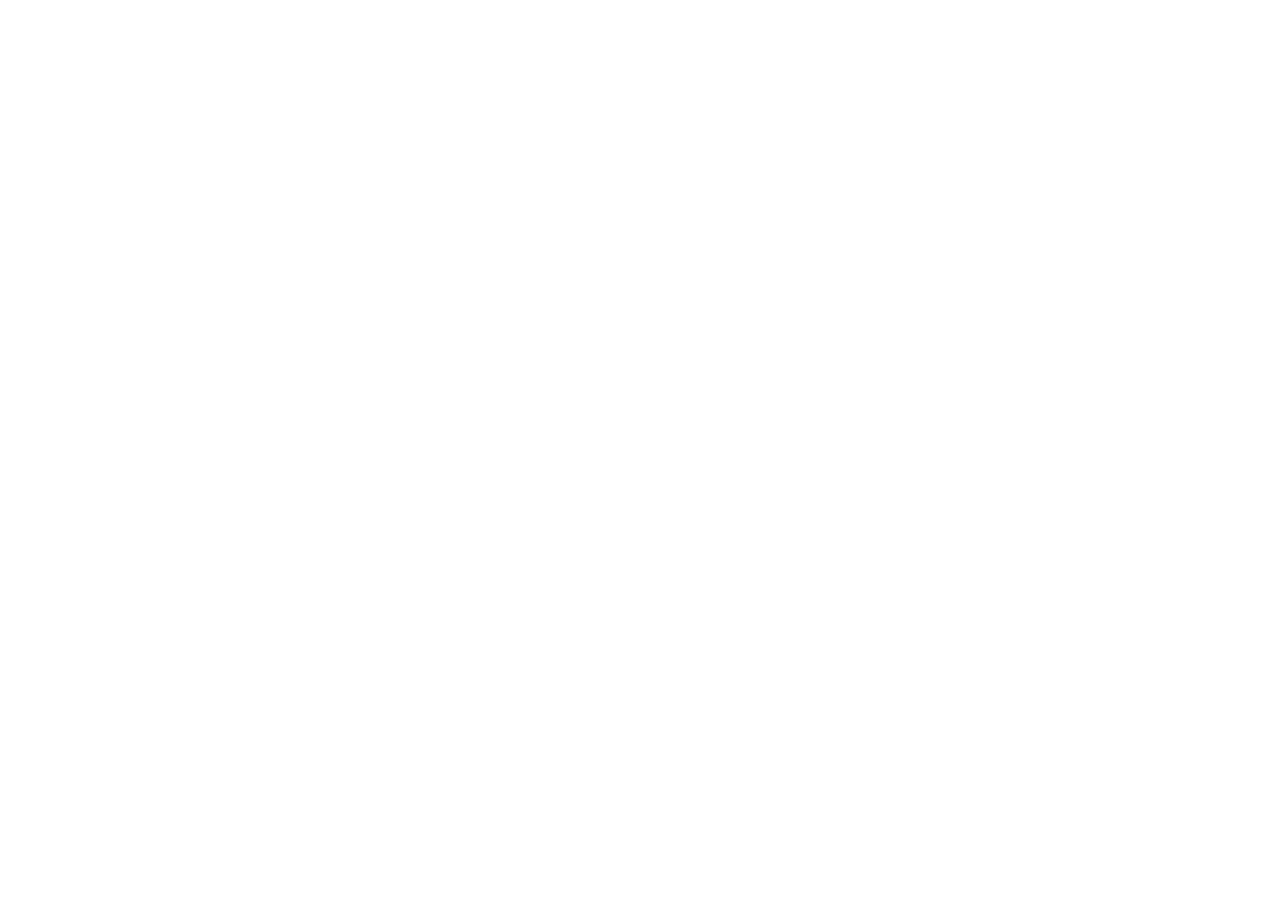
==== src/index.html @ ecb6e856 "Initial commit" ====
<!DOCTYPE html>
<html lang="en">
  <head>
    <meta charset="UTF-8" />
    <!-- PON UN FAVICON!!! -->
    <link rel="icon" type="image/svg+xml" href="" />
    <meta name="viewport" content="width=device-width, initial-scale=1.0" />
    <!-- CAMBIA EL TITLE!!! -->
    <title>Vite Template</title>
  </head>
  <body>
    <script type="module" src="./js/index.js"></script>
  </body>
</html>
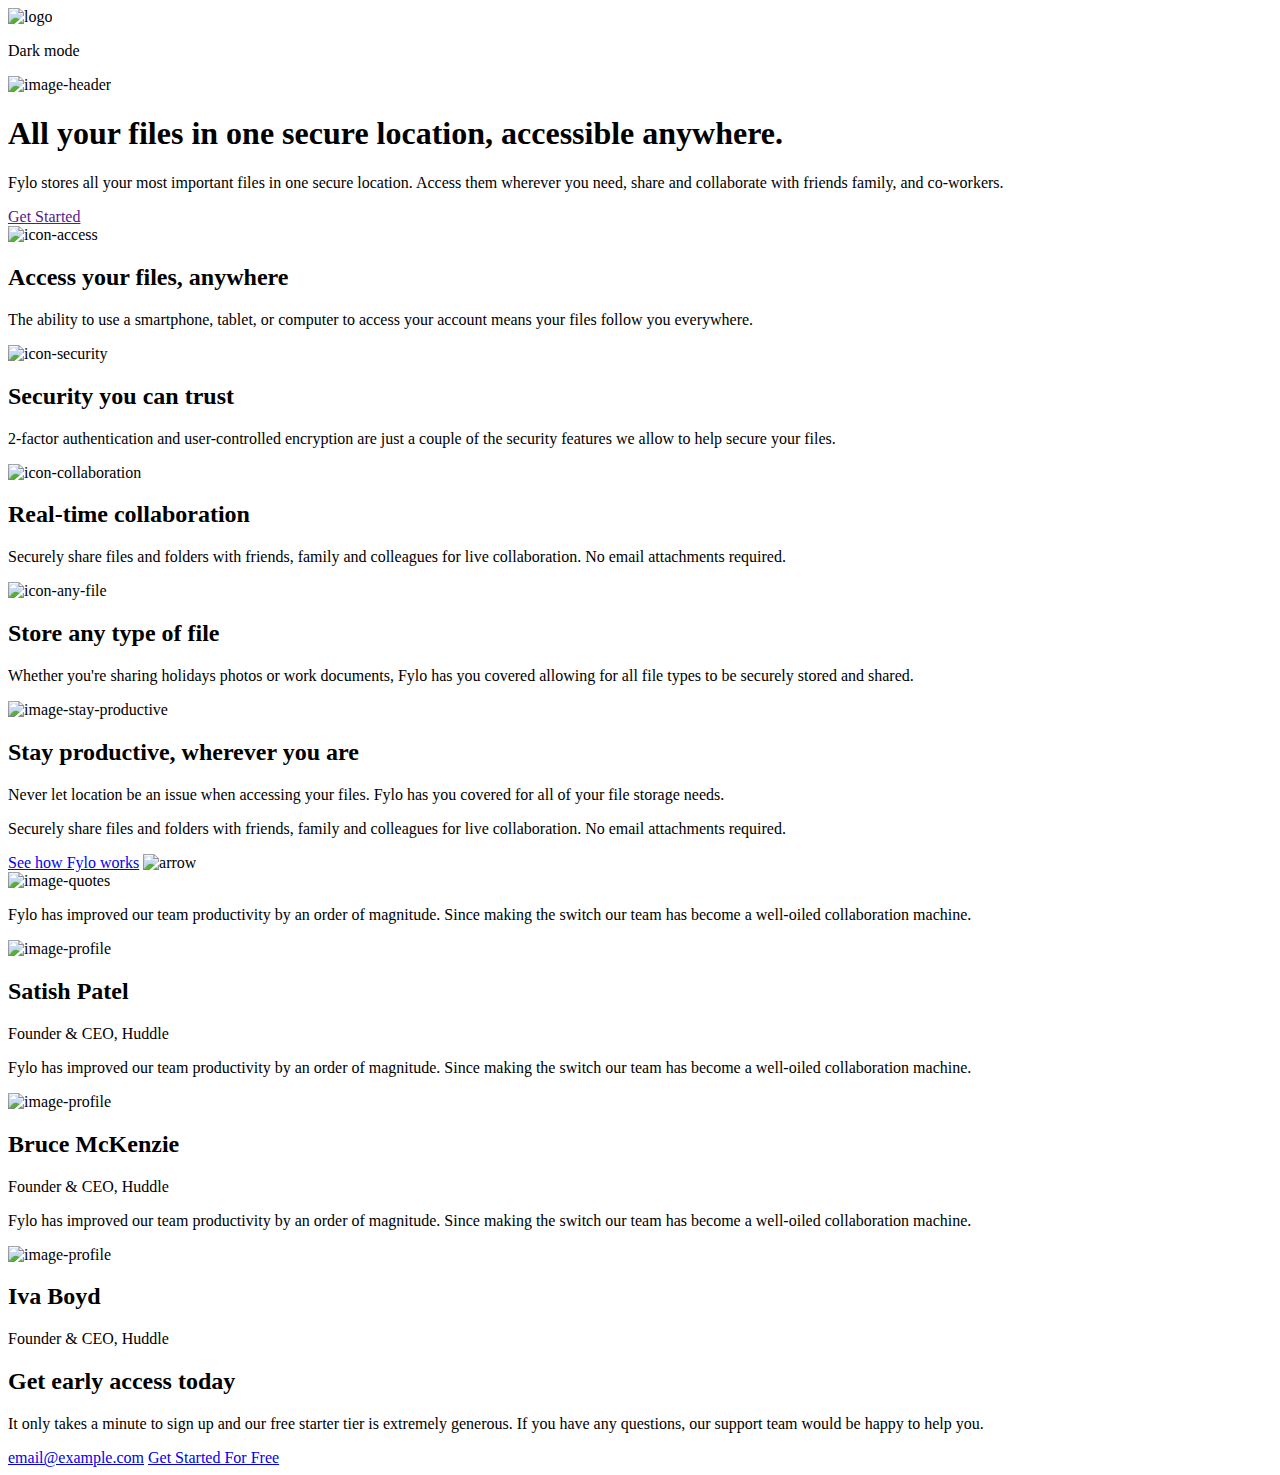
==== commit c84fa6c5: "cambios 25-04" ====
--- a/src/index.html
+++ b/src/index.html
@@ -2,13 +2,211 @@
 <html lang="en">
   <head>
     <meta charset="UTF-8" />
-    <!-- PON UN FAVICON!!! -->
-    <link rel="icon" type="image/svg+xml" href="" />
+    <link
+      rel="icon"
+      type="image/svg+xml"
+      href="./assets/images/favicon-32x32.png"
+    />
+    <link rel="preconnect" href="https://fonts.googleapis.com" />
+    <link rel="preconnect" href="https://fonts.gstatic.com" crossorigin />
+    <link
+      href="https://fonts.googleapis.com/css2?family=Open+Sans&family=Raleway:wght@400;700&display=swap"
+      rel="stylesheet"
+    />
     <meta name="viewport" content="width=device-width, initial-scale=1.0" />
-    <!-- CAMBIA EL TITLE!!! -->
-    <title>Vite Template</title>
+    <script
+      src="https://kit.fontawesome.com/7de3a943c3.js"
+      crossorigin="anonymous"
+    ></script>
+    <title>Dark mode</title>
   </head>
-  <body>
+  <body class="light">
+    <header class="header">
+      <div class="header__top">
+        <img
+          class="header__logo"
+          src="./assets/images/logo.svg"
+          id="logo"
+          alt="logo"
+        />
+        <div class="dark-mode" id="dark-mode">
+          <i class="fa-solid fa-moon icon-mode" id="icon"></i>
+          <p class="header__text" id="icon-text">Dark mode</p>
+        </div>
+      </div>
+      <img
+        class="header__image"
+        src="./assets/images/illustration-intro.png"
+        alt="image-header"
+      />
+    </header>
+
+    <section class="section__introduction">
+      <h1 class="section__title">
+        All your files in one secure location, accessible anywhere.
+      </h1>
+      <p class="section__text">
+        Fylo stores all your most important files in one secure location. Access
+        them wherever you need, share and collaborate with friends family, and
+        co-workers.
+      </p>
+      <a class="button" href=""> Get Started</a>
+    </section>
+
+    <section class="section-icons">
+      <div class="container-icon">
+        <img
+          class="icon"
+          src="./assets/images/icon-access-anywhere.svg"
+          alt="icon-access"
+        />
+        <h2 class="section-icons__title">Access your files, anywhere</h2>
+        <p class="section-icons__text">
+          The ability to use a smartphone, tablet, or computer to access your
+          account means your files follow you everywhere.
+        </p>
+      </div>
+      <div class="container-icon">
+        <img
+          class="icon"
+          src="./assets/images/icon-security.svg"
+          alt="icon-security"
+        />
+        <h2 class="section-icons__title">Security you can trust</h2>
+        <p class="section-icons__text">
+          2-factor authentication and user-controlled encryption are just a
+          couple of the security features we allow to help secure your files.
+        </p>
+      </div>
+      <div class="container-icon">
+        <img
+          class="icon"
+          src="./assets/images/icon-collaboration.svg"
+          alt="icon-collaboration"
+        />
+        <h2 class="section-icons__title">Real-time collaboration</h2>
+        <p class="section-icons__text">
+          Securely share files and folders with friends, family and colleagues
+          for live collaboration. No email attachments required.
+        </p>
+      </div>
+      <div class="container-icon">
+        <img
+          class="icon"
+          src="./assets/images/icon-any-file.svg"
+          alt="icon-any-file"
+        />
+        <h2 class="section-icons__title">Store any type of file</h2>
+        <p class="section-icons__text">
+          Whether you're sharing holidays photos or work documents, Fylo has you
+          covered allowing for all file types to be securely stored and shared.
+        </p>
+      </div>
+    </section>
+
+    <section class="section-ilustration">
+      <img
+        class="section-ilustration__image"
+        src="./assets/images/illustration-stay-productive.png"
+        alt="image-stay-productive"
+      />
+      <div class="section-ilustration__text">
+        <h2 class="title">Stay productive, wherever you are</h2>
+        <p class="text">
+          Never let location be an issue when accessing your files. Fylo has you
+          covered for all of your file storage needs.
+        </p>
+        <p class="text">
+          Securely share files and folders with friends, family and colleagues
+          for live collaboration. No email attachments required.
+        </p>
+        <div class="link">
+          <a class="link__text" href="#">See how Fylo works</a>
+          <img
+            class="link__arrow"
+            src="./assets/images/icon-arrow.svg"
+            alt="arrow"
+          />
+        </div>
+      </div>
+    </section>
+
+    <section class="section-opinions">
+      <img
+        class="section-opinions__image"
+        src="./assets/images/bg-quotes.png"
+        alt="image-quotes"
+      />
+      <div class="card-opinions">
+        <p class="card-opinions__text">
+          Fylo has improved our team productivity by an order of magnitude.
+          Since making the switch our team has become a well-oiled collaboration
+          machine.
+        </p>
+        <div class="container-profile">
+          <img
+            class="container-profile__image"
+            src="./assets/images/profile-1.jpg"
+            alt="image-profile"
+          />
+          <div class="container-profile__text">
+            <h2 class="container-profile__name">Satish Patel</h2>
+            <p class="container-profile__job">Founder & CEO, Huddle</p>
+          </div>
+        </div>
+      </div>
+
+      <div class="card-opinions">
+        <p class="card-opinions__text">
+          Fylo has improved our team productivity by an order of magnitude.
+          Since making the switch our team has become a well-oiled collaboration
+          machine.
+        </p>
+        <div class="container-profile">
+          <img
+            class="container-profile__image"
+            src="./assets/images/profile-2.jpg"
+            alt="image-profile"
+          />
+          <div class="container-profile__text">
+            <h2 class="container-profile__name">Bruce McKenzie</h2>
+            <p class="container-profile__job">Founder & CEO, Huddle</p>
+          </div>
+        </div>
+      </div>
+
+      <div class="card-opinions">
+        <p class="card-opinions__text">
+          Fylo has improved our team productivity by an order of magnitude.
+          Since making the switch our team has become a well-oiled collaboration
+          machine.
+        </p>
+        <div class="container-profile">
+          <img
+            class="container-profile__image"
+            src="./assets/images/profile-3.jpg"
+            alt="image-profile"
+          />
+          <div class="container-profile__text">
+            <h2 class="container-profile__name">Iva Boyd</h2>
+            <p class="container-profile__job">Founder & CEO, Huddle</p>
+          </div>
+        </div>
+      </div>
+    </section>
+
+    <section class="section-formulary">
+      <h2 class="section-formulary__title">Get early access today</h2>
+      <p class="section-formulary__text">
+        It only takes a minute to sign up and our free starter tier is extremely
+        generous. If you have any questions, our support team would be happy to
+        help you.
+      </p>
+      <div class="buttons-formulary">
+        <a class="buttons-formulary__email" href="#">email@example.com</a>
+        <a class="buttons-formulary__go" href="#"> Get Started For Free</a>
+      </div>
+    </section>
     <script type="module" src="./js/index.js"></script>
   </body>
 </html>
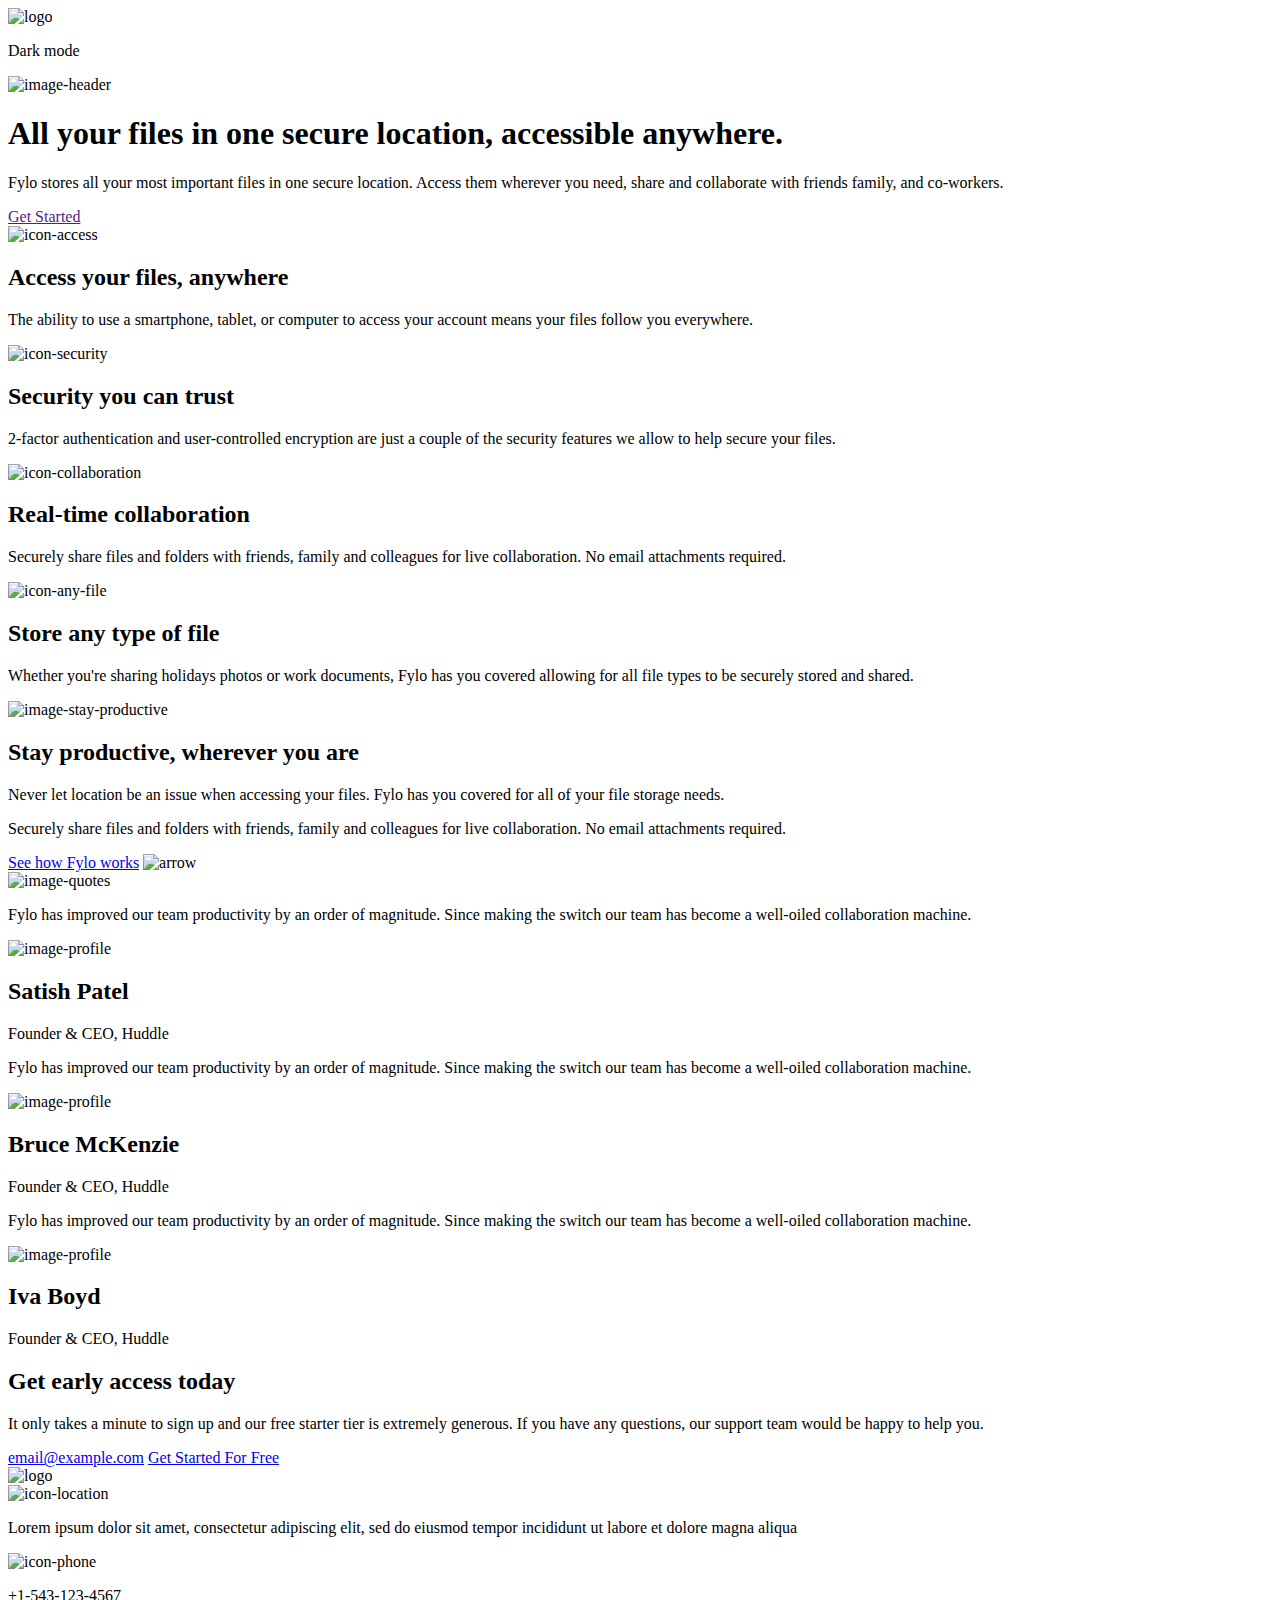
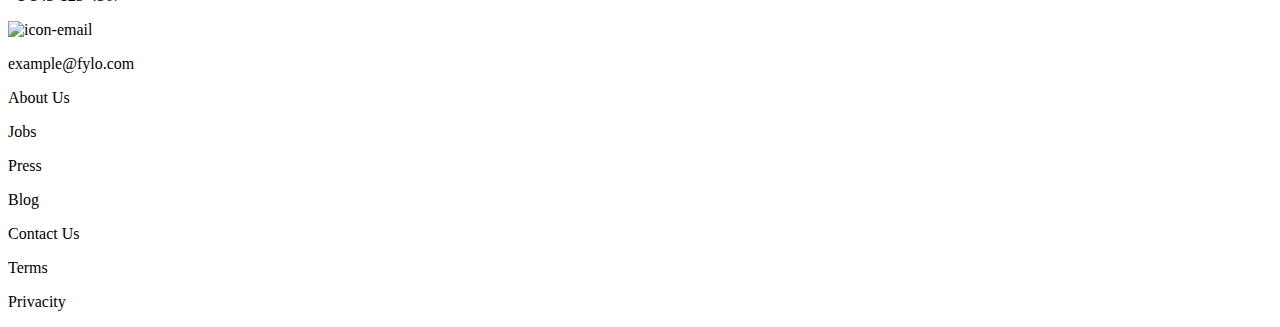
==== commit 1f51208e: "build created" ====
--- a/src/index.html
+++ b/src/index.html
@@ -195,18 +195,71 @@
       </div>
     </section>
 
-    <section class="section-formulary">
-      <h2 class="section-formulary__title">Get early access today</h2>
-      <p class="section-formulary__text">
-        It only takes a minute to sign up and our free starter tier is extremely
-        generous. If you have any questions, our support team would be happy to
-        help you.
-      </p>
-      <div class="buttons-formulary">
-        <a class="buttons-formulary__email" href="#">email@example.com</a>
-        <a class="buttons-formulary__go" href="#"> Get Started For Free</a>
-      </div>
-    </section>
+    <footer class="footer">
+      <section class="section-formulary">
+        <h2 class="section-formulary__title">Get early access today</h2>
+        <p class="section-formulary__text">
+          It only takes a minute to sign up and our free starter tier is
+          extremely generous. If you have any questions, our support team would
+          be happy to help you.
+        </p>
+        <div class="buttons-formulary">
+          <a class="buttons-formulary__email" href="#">email@example.com</a>
+          <a class="buttons-formulary__go" href="#"> Get Started For Free</a>
+        </div>
+      </section>
+      <img
+        class="footer__logo"
+        src="./assets/images/logo.svg"
+        id="logo"
+        alt="logo"
+      />
+      <section class="section__footer">
+        <div class="icons">
+          <div class="icons__container icons__container--ubication">
+            <img
+              class="icons__container--image"
+              src="./assets/images/icon-location.svg"
+              alt="icon-location"
+            />
+            <p class="icons__container--text">
+              Lorem ipsum dolor sit amet, consectetur adipiscing elit, sed do
+              eiusmod tempor incididunt ut labore et dolore magna aliqua
+            </p>
+          </div>
+          <div class="icons__container icons__container--mail">
+            <img
+              class="icons__container--image"
+              src="./assets/images/icon-phone.svg"
+              alt="icon-phone"
+            />
+            <p class="icons__container--text">+1-543-123-4567</p>
+          </div>
+          <div class="icons__container icons__container--phone">
+            <img
+              class="icons__container--image"
+              src="./assets/images/icon-email.svg"
+              alt="icon-email"
+            />
+            <p class="icons__container--text">example@fylo.com</p>
+          </div>
+        </div>
+
+        <div class="blog__container">
+          <p class="blog__container--text">About Us</p>
+          <p class="blog__container--text">Jobs</p>
+          <p class="blog__container--text">Press</p>
+          <p class="blog__container--text">Blog</p>
+        </div>
+
+        <div class="privacity__container">
+          <p class="privacity__container--text">Contact Us</p>
+          <p class="privacity__container--text">Terms</p>
+          <p class="privacity__container--text">Privacity</p>
+        </div>
+      </section>
+    </footer>
+
     <script type="module" src="./js/index.js"></script>
   </body>
 </html>
